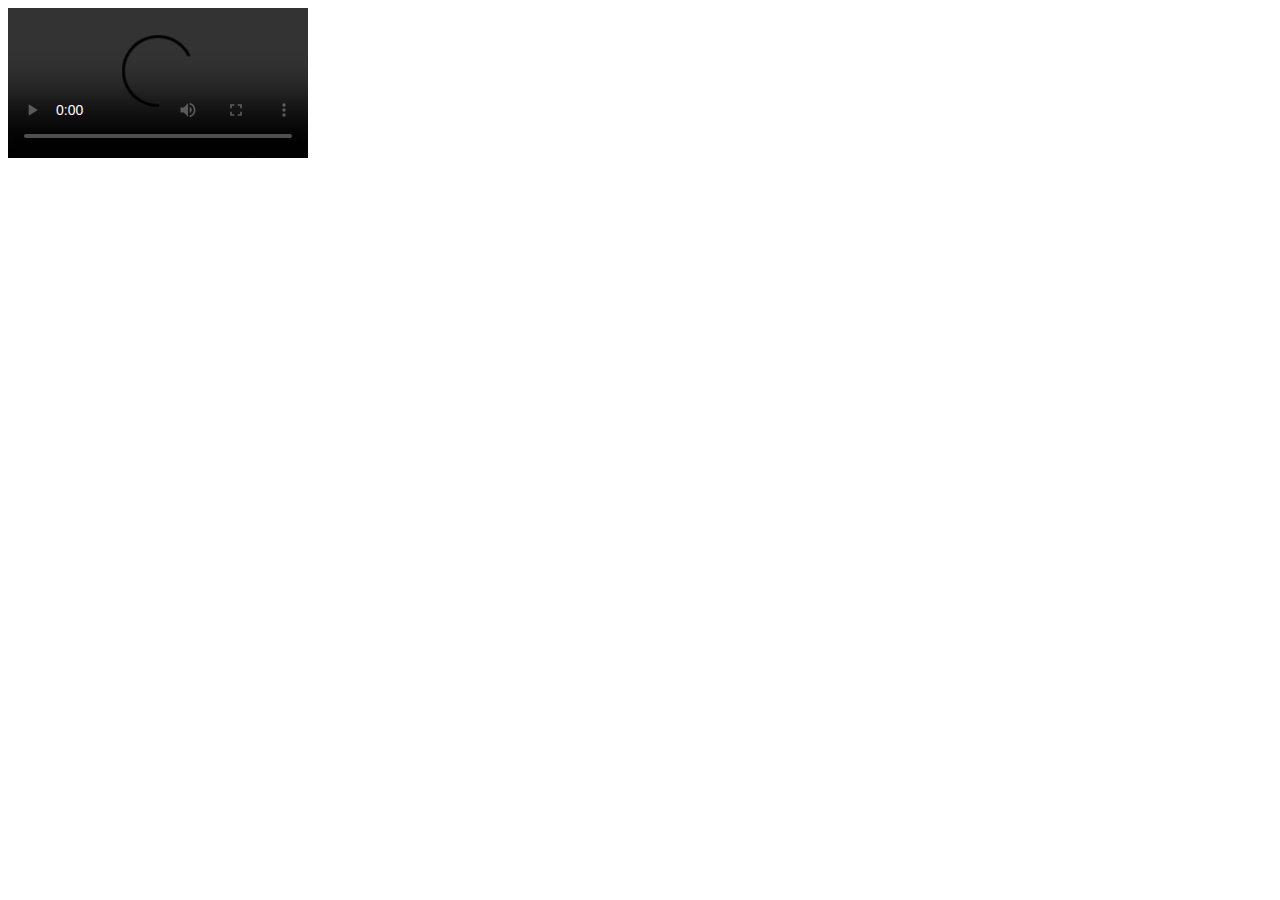
==== index.html @ fcea03d0 "Update index.html" ====
<!DOCTYPE html>
<html>
  <head>
    <meta charset="UTF-8">
    <meta name="viewport" content="width=device-width, initial-scale=1.0">
    <title>Yama Yama Yama</title>
    <link href="/style.css" rel="stylesheet" type="text/css" media="all">
    <meta property="og:image" content="/FB_IMG_1600387484979.png">
    <meta content="#000000" data-react-helmet="true" name="theme-color">
    <script type="text/javascript" async src="https://platform.twitter.com/widgets.js"></script>
  </head>
  <body>
  <video src="/ps5.mp4" controls="" autoplay="" loop="" play="false" pause="false" seeking="false">
</video>
  </body>
</html>
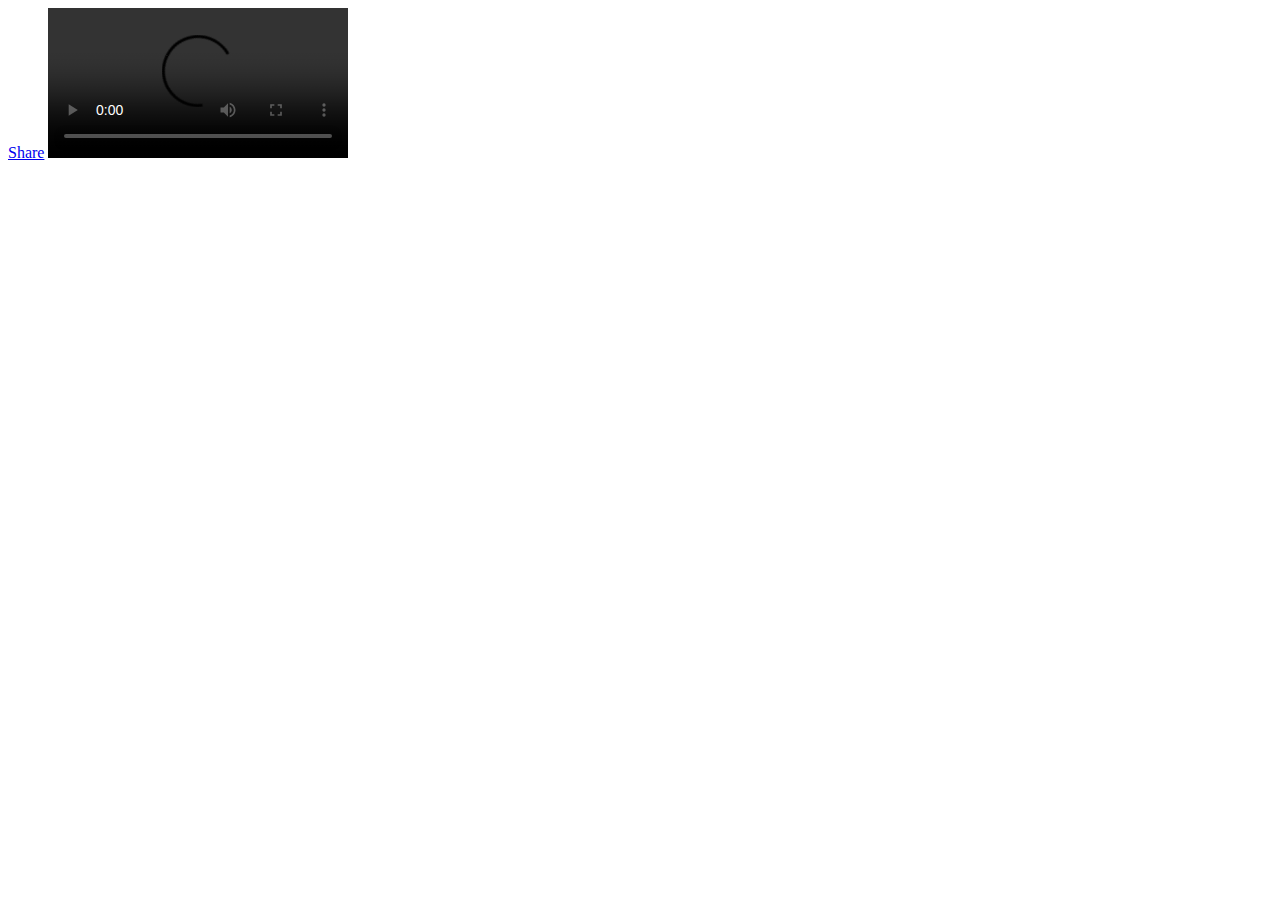
==== commit 63b6fadc: "Update index.html" ====
--- a/index.html
+++ b/index.html
@@ -3,13 +3,17 @@
   <head>
     <meta charset="UTF-8">
     <meta name="viewport" content="width=device-width, initial-scale=1.0">
-    <title>Yama Yama Yama</title>
+    <title>yama</title>
     <link href="/style.css" rel="stylesheet" type="text/css" media="all">
     <meta property="og:image" content="/FB_IMG_1600387484979.png">
     <meta content="#000000" data-react-helmet="true" name="theme-color">
     <script type="text/javascript" async src="https://platform.twitter.com/widgets.js"></script>
   </head>
   <body>
+  <a class="twitter-share-button"
+  href="https://twitter.com/intent/tweet?text"
+  data-size="medium">
+Share</a>
   <video src="/ps5.mp4" controls="" autoplay="" loop="" play="false" pause="false" seeking="false">
 </video>
   </body>
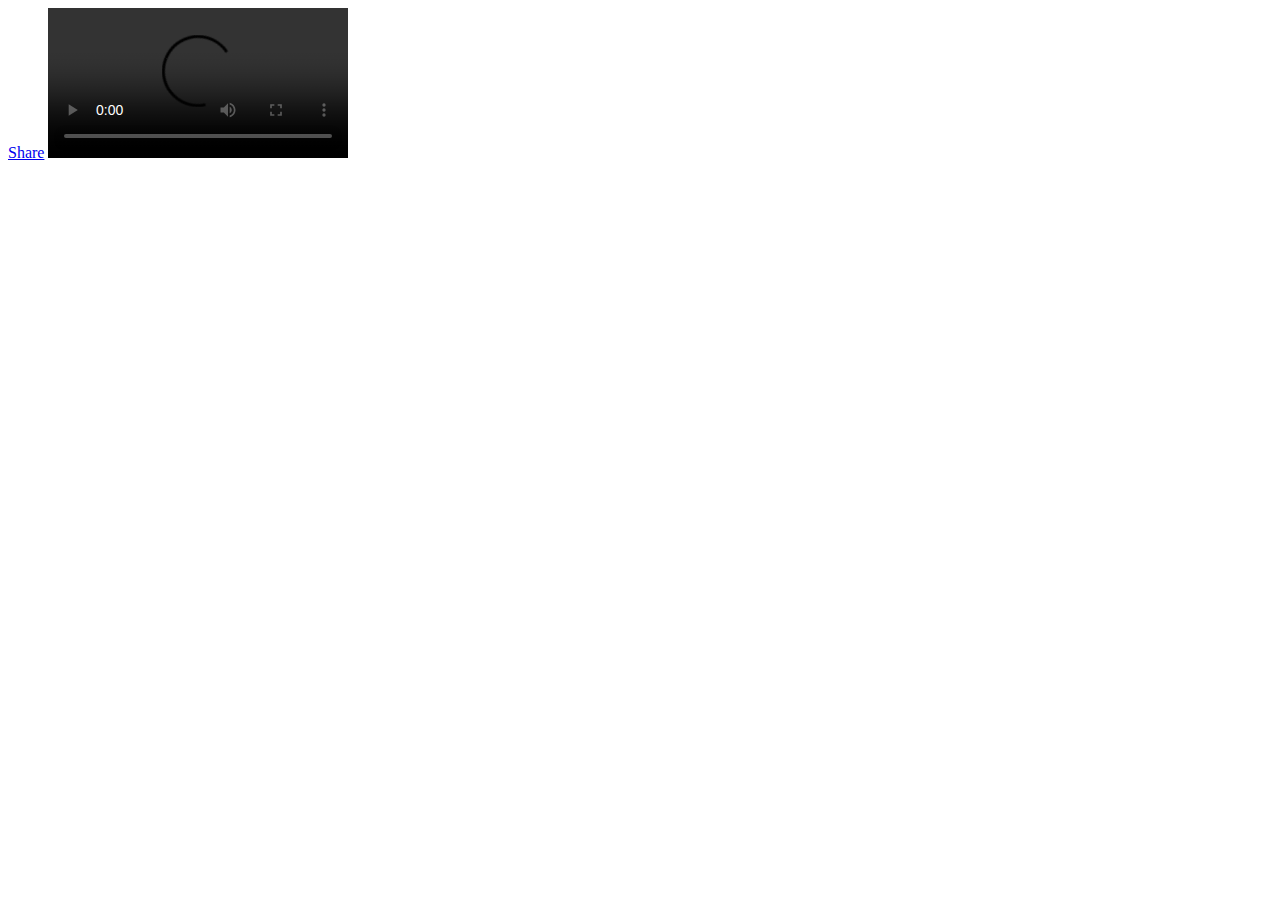
==== commit 3b4bff62: "Update index.html" ====
--- a/index.html
+++ b/index.html
@@ -4,6 +4,11 @@
     <meta charset="UTF-8">
     <meta name="viewport" content="width=device-width, initial-scale=1.0">
     <title>yama</title>
+    <meta content="yama" property="og:title" />
+    <meta content="yama" property="og:description" />
+    <meta content="https://brettle-game.github.io" property="og:url" />
+    <meta content="https://brettle-game.github.io/ps5.mp4" property="og:image" />
+    <meta content="#43B581" data-react-helmet="true" name="theme-color" />
     <link href="/style.css" rel="stylesheet" type="text/css" media="all">
     <meta property="og:image" content="/FB_IMG_1600387484979.png">
     <meta content="#000000" data-react-helmet="true" name="theme-color">
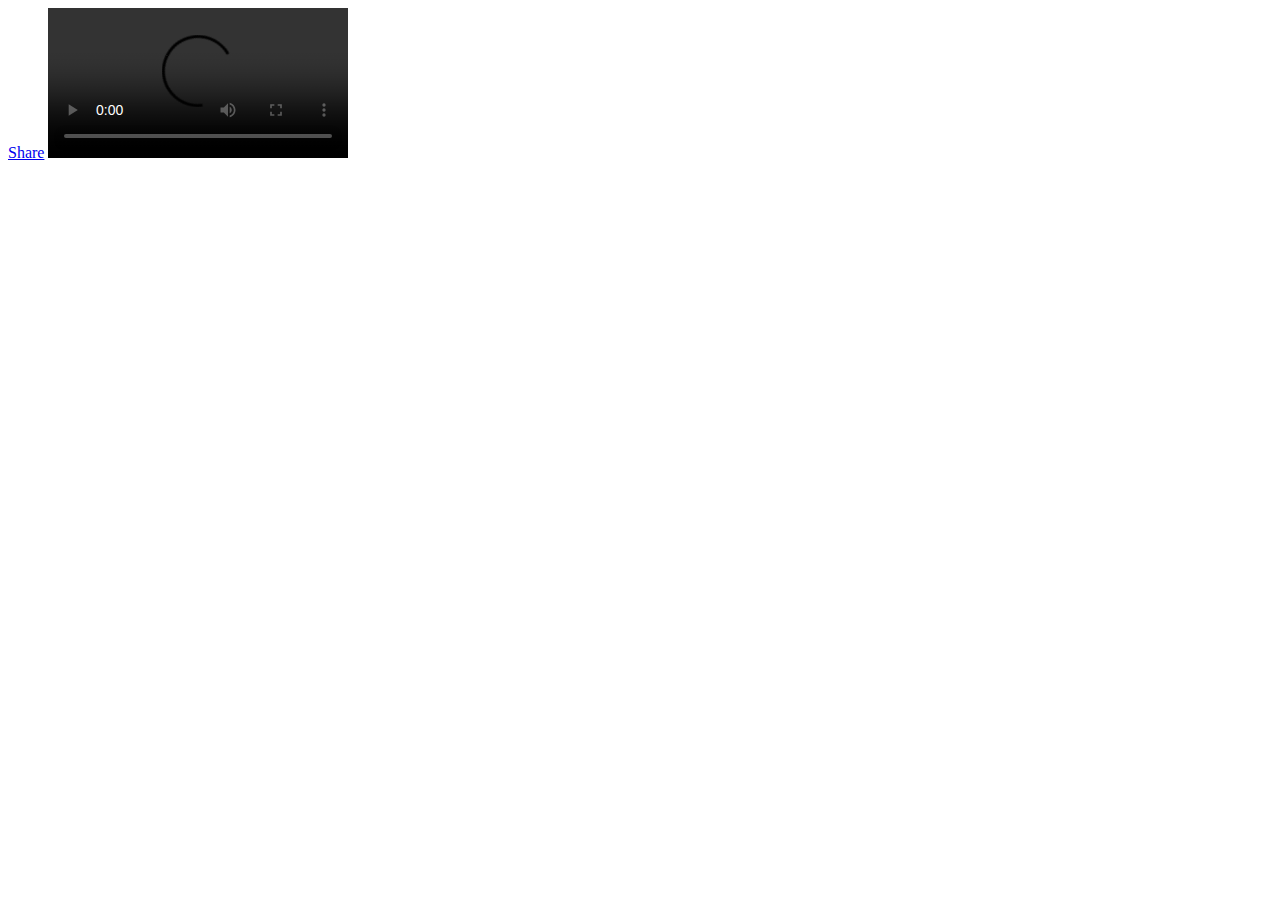
==== commit 6be43fcd: "Update index.html" ====
--- a/index.html
+++ b/index.html
@@ -7,8 +7,9 @@
     <meta content="yama" property="og:title" />
     <meta content="yama" property="og:description" />
     <meta content="https://brettle-game.github.io" property="og:url" />
-    <meta content="https://brettle-game.github.io/ps5.mp4" property="og:image" />
+    <meta content="https://brettle-game.github.io/embed.png" property="og:image" />
     <meta content="#43B581" data-react-helmet="true" name="theme-color" />
+    <meta name="twitter:card" content="summary_large_image">
     <link href="/style.css" rel="stylesheet" type="text/css" media="all">
     <meta property="og:image" content="/FB_IMG_1600387484979.png">
     <meta content="#000000" data-react-helmet="true" name="theme-color">
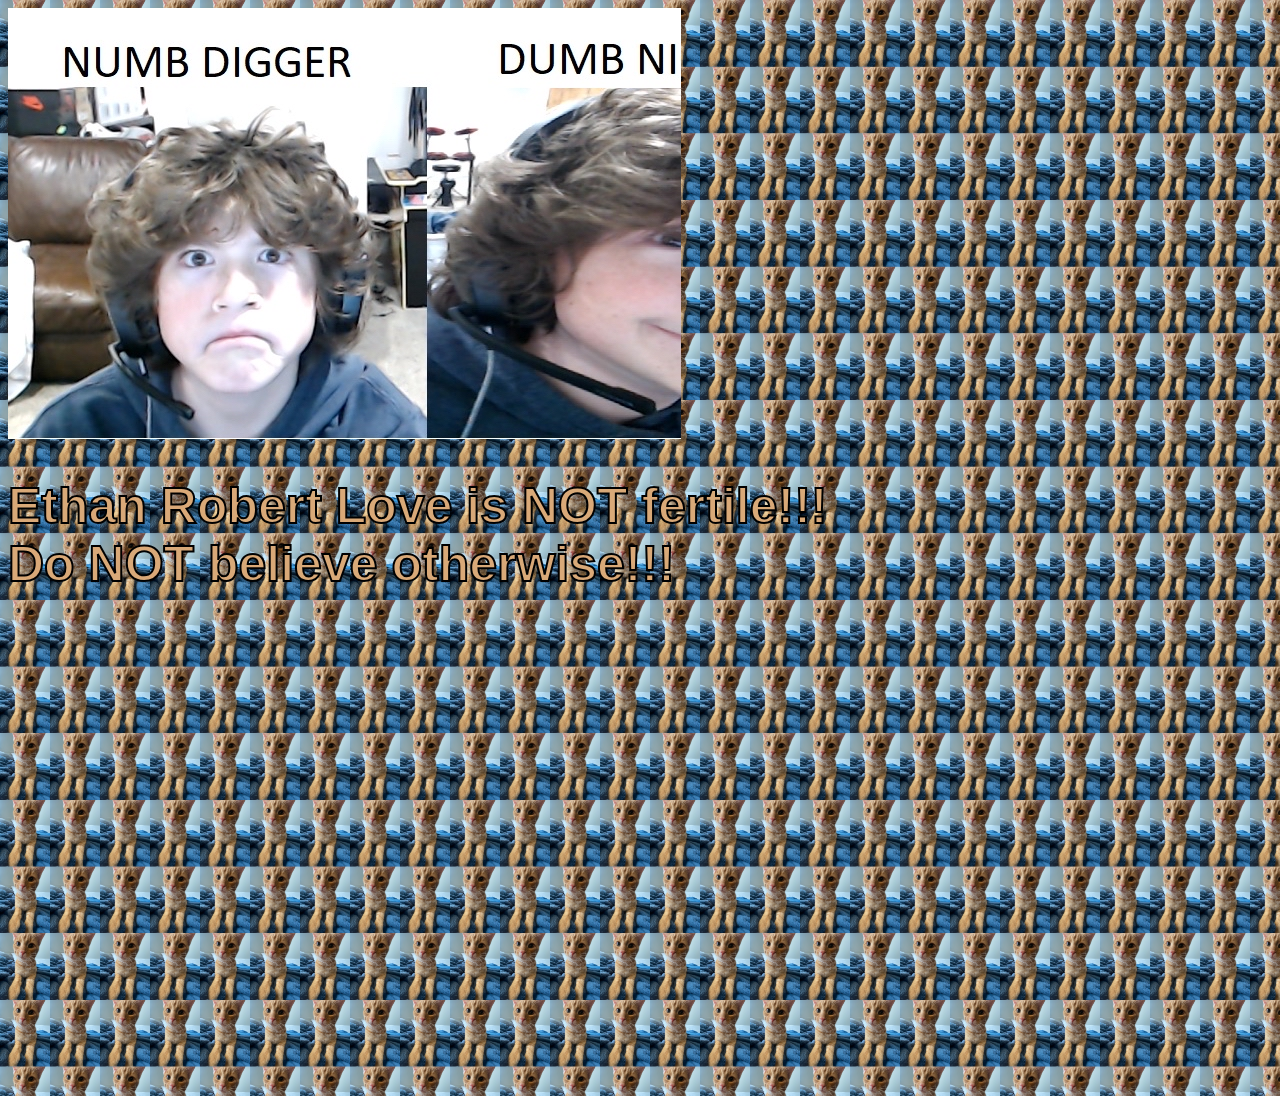
==== commit 2d77a558: "Add files via upload" ====
--- a/index.html
+++ b/index.html
@@ -4,23 +4,23 @@
     <meta charset="UTF-8">
     <meta name="viewport" content="width=device-width, initial-scale=1.0">
     <title>yama</title>
+    <meta property="og:type" content="yama">
     <meta content="yama" property="og:title" />
     <meta content="yama" property="og:description" />
     <meta content="https://brettle-game.github.io" property="og:url" />
-    <meta content="https://brettle-game.github.io/embed.png" property="og:image" />
-    <meta content="#43B581" data-react-helmet="true" name="theme-color" />
-    <meta name="twitter:card" content="summary_large_image">
+    
     <link href="/style.css" rel="stylesheet" type="text/css" media="all">
-    <meta property="og:image" content="/FB_IMG_1600387484979.png">
-    <meta content="#000000" data-react-helmet="true" name="theme-color">
-    <script type="text/javascript" async src="https://platform.twitter.com/widgets.js"></script>
+    
+  
+    <link rel="stylesheet" href="style.css">
   </head>
   <body>
-  <a class="twitter-share-button"
-  href="https://twitter.com/intent/tweet?text"
-  data-size="medium">
-Share</a>
-  <video src="/ps5.mp4" controls="" autoplay="" loop="" play="false" pause="false" seeking="false">
-</video>
+  <img src="ethandigger.jpg" >
+<h1>Ethan Robert Love is <b>NOT</b> fertile!!! 
+  <br>
+  Do <b>NOT</b> believe otherwise!!!</h1>
+  <video loop autoplay muted>
+    <source src="ps5.mp4" type="video/mp4"
+  </video>
   </body>
 </html>
--- a/style.css
+++ b/style.css
@@ -0,0 +1,21 @@
+
+
+  video {
+            width: 160px; 
+          }
+          body {
+            background-image: url(ethan.jpg);
+            background-size: 50px;
+            height: 1080px;
+            width: 1920px;
+          }
+  h1 {
+    font-family: sans-serif;
+    font-size: 50px;
+    color: #d9a978;
+    -webkit-text-stroke: 2px;
+    -webkit-text-stroke-color: black;
+  }
+  h2 {
+    color:#d9a978;
+  }
--- a/style.css
+++ b/style.css
@@ -0,0 +1,21 @@
+
+
+  video {
+            width: 160px; 
+          }
+          body {
+            background-image: url(ethan.jpg);
+            background-size: 50px;
+            height: 1080px;
+            width: 1920px;
+          }
+  h1 {
+    font-family: sans-serif;
+    font-size: 50px;
+    color: #d9a978;
+    -webkit-text-stroke: 2px;
+    -webkit-text-stroke-color: black;
+  }
+  h2 {
+    color:#d9a978;
+  }
